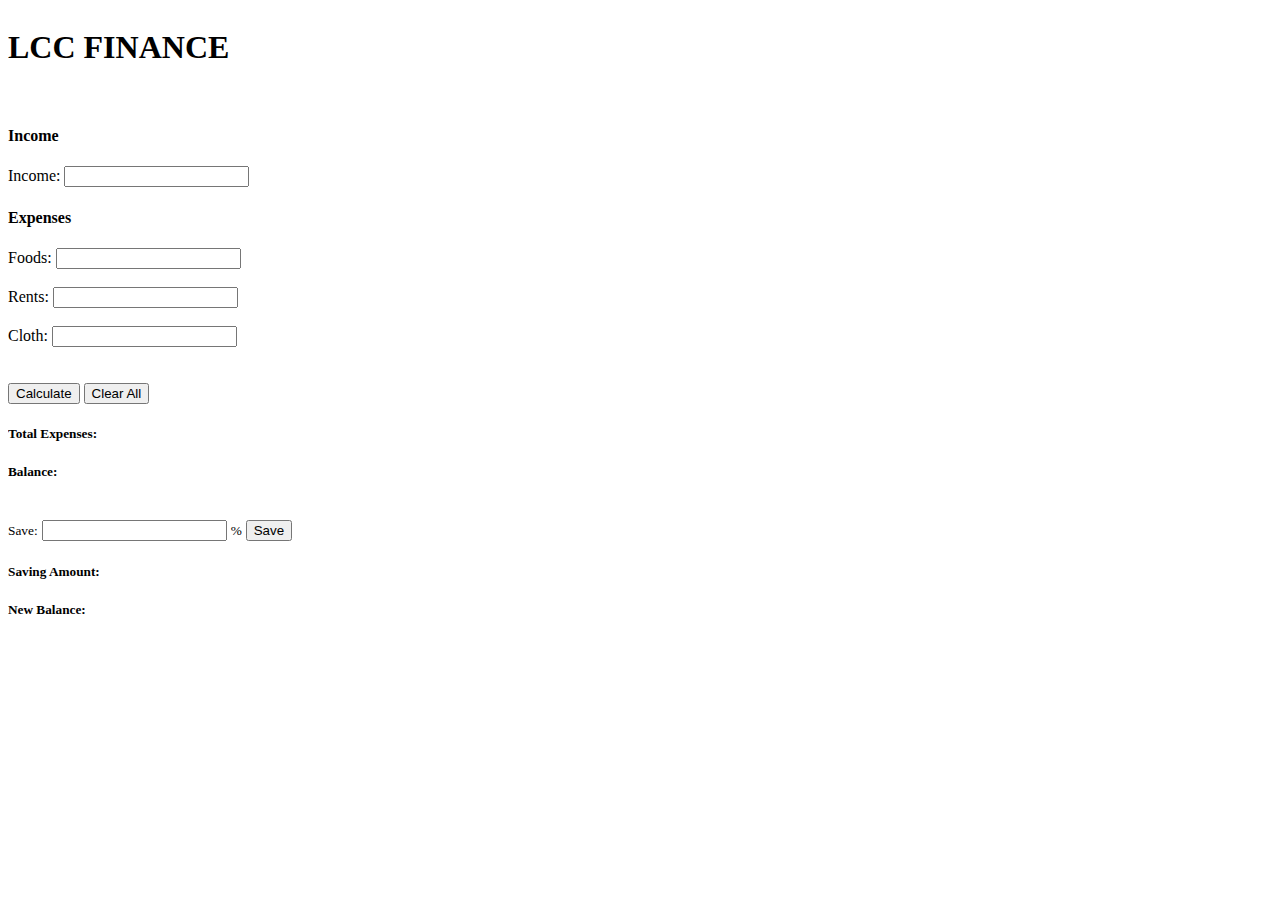
==== index.html @ 85072f81 "overflow x hidden" ====
<!DOCTYPE html>
<html lang="en">

<head>
    <meta charset="UTF-8">
    <meta http-equiv="X-UA-Compatible" content="IE=edge">
    <meta name="viewport" content="width=device-width, initial-scale=1.0">
    <title>LCC FINANCE</title>
    <!-- Bootstrap css  -->
    <link href="https://cdn.jsdelivr.net/npm/bootstrap@5.1.3/dist/css/bootstrap.min.css" rel="stylesheet"
        integrity="sha384-1BmE4kWBq78iYhFldvKuhfTAU6auU8tT94WrHftjDbrCEXSU1oBoqyl2QvZ6jIW3" crossorigin="anonymous">
    <!-- link css 
     -->
    <link rel="stylesheet" href="css/style.css">
</head>

<body>

    <main>
        <!-- -----------------------section starts-------------------------  -->
        <section class="container py-3">
            <h1 class="text-center py-4 text-dark">LCC <span class="text-info">FINANCE</span></h1>

            <!-- ------------------------Image div---------------------------->
            <div class="row g-5">
                <div class="col-12 col-lg-6">
                    <div class="d-flex h-100 ">
                        <img class="img-fluid" src="images/finance.jpg" alt="">
                    </div>
                </div>


                <!-- -------------------------Calculating---------------------->
                <div class="col-12 col-lg-6 bg-light container py-3">

                    <!-- Income and income field  -->
                    <h4 class="text-center">Income</h4>

                    <div class="d-flex align-items-center container">
                        <label for="">Income:</label>
                        <input type="text" class="form-control ms-2" id="income">
                    </div>


                    <!-- Expenses and the input fields -->
                    <h4 class="text-center py-4">Expenses</h4>

                    <div class="d-flex align-items-center container justify-content-center">
                        <label for="">Foods:</label>
                        <input type="text" class="form-control ms-2 " id="foodCost">
                    </div> <br>

                    <div class="d-flex align-items-center container justify-content-center">
                        <label for="">Rents:</label>
                        <input type="text" class="form-control ms-2" id="rentCost">
                    </div> <br>

                    <div class="d-flex align-items-center container justify-content-center">
                        <label for="">Cloth:</label>
                        <input type="text" class="form-control ms-2" id="clothCost">
                    </div> <br>

                    <!-- Calculate button and the hidden message-->

                    <p id="hiddenMessage1" class="text-center fw-bold text-danger" style="display: none;">Enter a
                        positive
                        number or complete all the fields</p> <br>

                    <div class="d-flex justify-content-center">
                        <button class="text-center btn btn-dark text-white px-3  " id="calculateBtn">Calculate</button>

                        <button class="text-center btn btn-danger text-white px-3 ms-2" id="clearBtn">Clear All</button>
                    </div>

                    <!-- Total Expenses and the hidden message  -->
                    <div class="py-2">
                        <h5 class="text-center">Total Expenses: <span id="totalExpenses"></span></h5>
                        <h5 class="text-center">Balance: <span id="balance"></span></h5>
                        <p id="hiddenMessage2" class="text-center fw-bold text-info" style="display: none;">Put Expenses
                            less than the income</p> <br>
                    </div>


                    <!-- Save input and button -->
                    <div class="d-flex align-items-center justify-content-evenly">

                        <small class="fw-bold">Save:</small>
                        <input type="text" class="ms-2 form-control text-center text-dark rounded font-size w-50"
                            id="saveInput">
                        <small class="fw-bold ms-2">%</small>
                        <button class="btn btn-success px-5 mx-3 " id="saveBtn">Save</button>
                    </div>

                    <!-- saving amount and remaining field with the hidden messages  -->
                    <h5 class="text-center pt-3 ">Saving Amount: <span id="savingAmount"></span></h5>
                    <h5 class="text-center">New Balance: <span id="remaining"></span></h5>
                    <p id="hiddenMessage3" class="text-center fw-bold text-danger" style="display: none;">Saving Amount
                        Cannot be greater than Current Balance</p>
                    <p id="hiddenMessage4" class="text-center fw-bold text-danger" style="display: none;">Enter a
                        positive value or fill the field</p><br>
                </div>
            </div>
        </section>

        <!-- -------------------------section-end---------------------------- -->
    </main>
</body>



<!-- bootstrap js  -->
<script src="https://cdn.jsdelivr.net/npm/bootstrap@5.1.3/dist/js/bootstrap.bundle.min.js"
    integrity="sha384-ka7Sk0Gln4gmtz2MlQnikT1wXgYsOg+OMhuP+IlRH9sENBO0LRn5q+8nbTov4+1p"
    crossorigin="anonymous"></script>

<!-- linking js  -->
<script src="js/script.js"></script>



</html>
---- css/style.css ----
*{
    overflow-x: hidden;
}
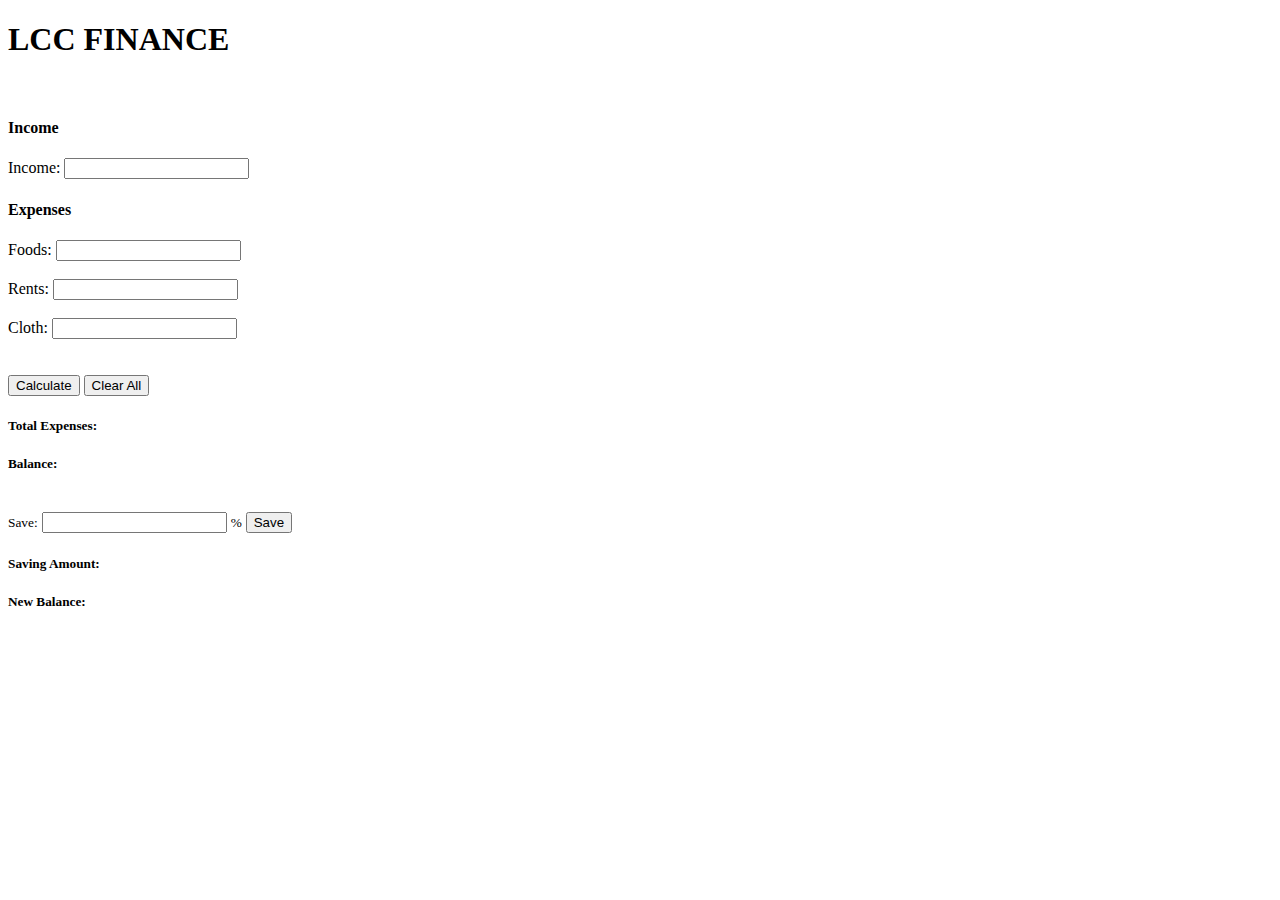
==== commit fd30d55f: "more validation added" ====
--- a/index.html
+++ b/index.html
@@ -18,7 +18,7 @@
 
     <main>
         <!-- -----------------------section starts-------------------------  -->
-        <section class="container py-3">
+        <section class="container py-3 overflow-hidden">
             <h1 class="text-center py-4 text-dark">LCC <span class="text-info">FINANCE</span></h1>
 
             <!-- ------------------------Image div---------------------------->
--- a/css/style.css
+++ b/css/style.css
@@ -1,5 +1,2 @@
-*{
-    overflow-x: hidden;
-}
 
 
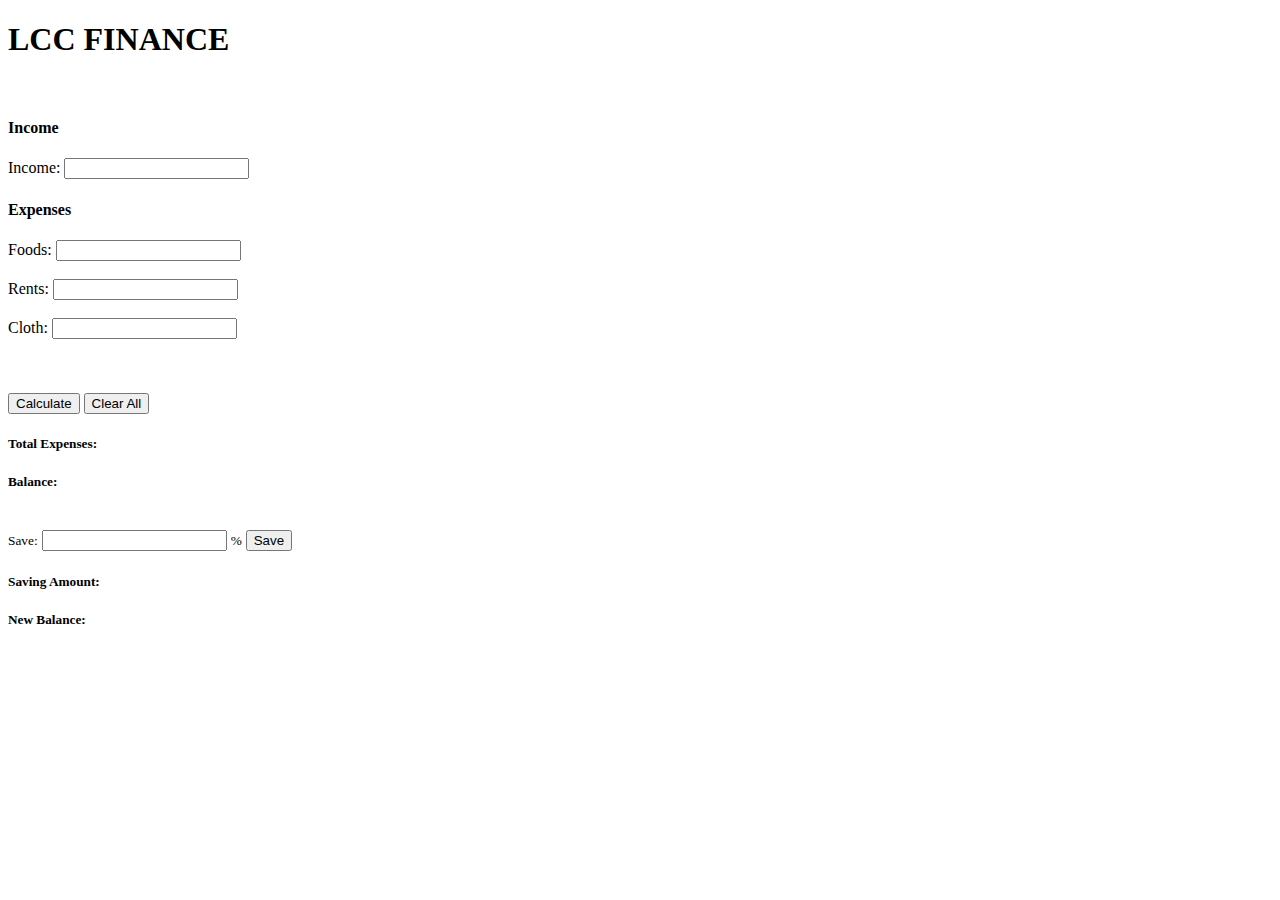
==== commit 0db2b57d: "more validation added" ====
--- a/index.html
+++ b/index.html
@@ -66,9 +66,10 @@
                         positive
                         number or complete all the fields</p> <br>
 
+                    <p id="hiddenMessage5" class="text-center fw-bold text-danger" style="display: none;">Enter Income To Calculate Balance</p> <br>
+
                     <div class="d-flex justify-content-center">
                         <button class="text-center btn btn-dark text-white px-3  " id="calculateBtn">Calculate</button>
-
                         <button class="text-center btn btn-danger text-white px-3 ms-2" id="clearBtn">Clear All</button>
                     </div>
 
@@ -76,8 +77,8 @@
                     <div class="py-2">
                         <h5 class="text-center">Total Expenses: <span id="totalExpenses"></span></h5>
                         <h5 class="text-center">Balance: <span id="balance"></span></h5>
-                        <p id="hiddenMessage2" class="text-center fw-bold text-info" style="display: none;">Put Expenses
-                            less than the income</p> <br>
+                        <p id="hiddenMessage2" class="text-center fw-bold text-danger" style="display: none;">Expenses
+                            should be less than income</p> <br>
                     </div>
 
 
@@ -95,7 +96,7 @@
                     <h5 class="text-center pt-3 ">Saving Amount: <span id="savingAmount"></span></h5>
                     <h5 class="text-center">New Balance: <span id="remaining"></span></h5>
                     <p id="hiddenMessage3" class="text-center fw-bold text-danger" style="display: none;">Saving Amount
-                        Cannot be greater than Current Balance</p>
+                        Cannot be greater than the Current Balance</p>
                     <p id="hiddenMessage4" class="text-center fw-bold text-danger" style="display: none;">Enter a
                         positive value or fill the field</p><br>
                 </div>
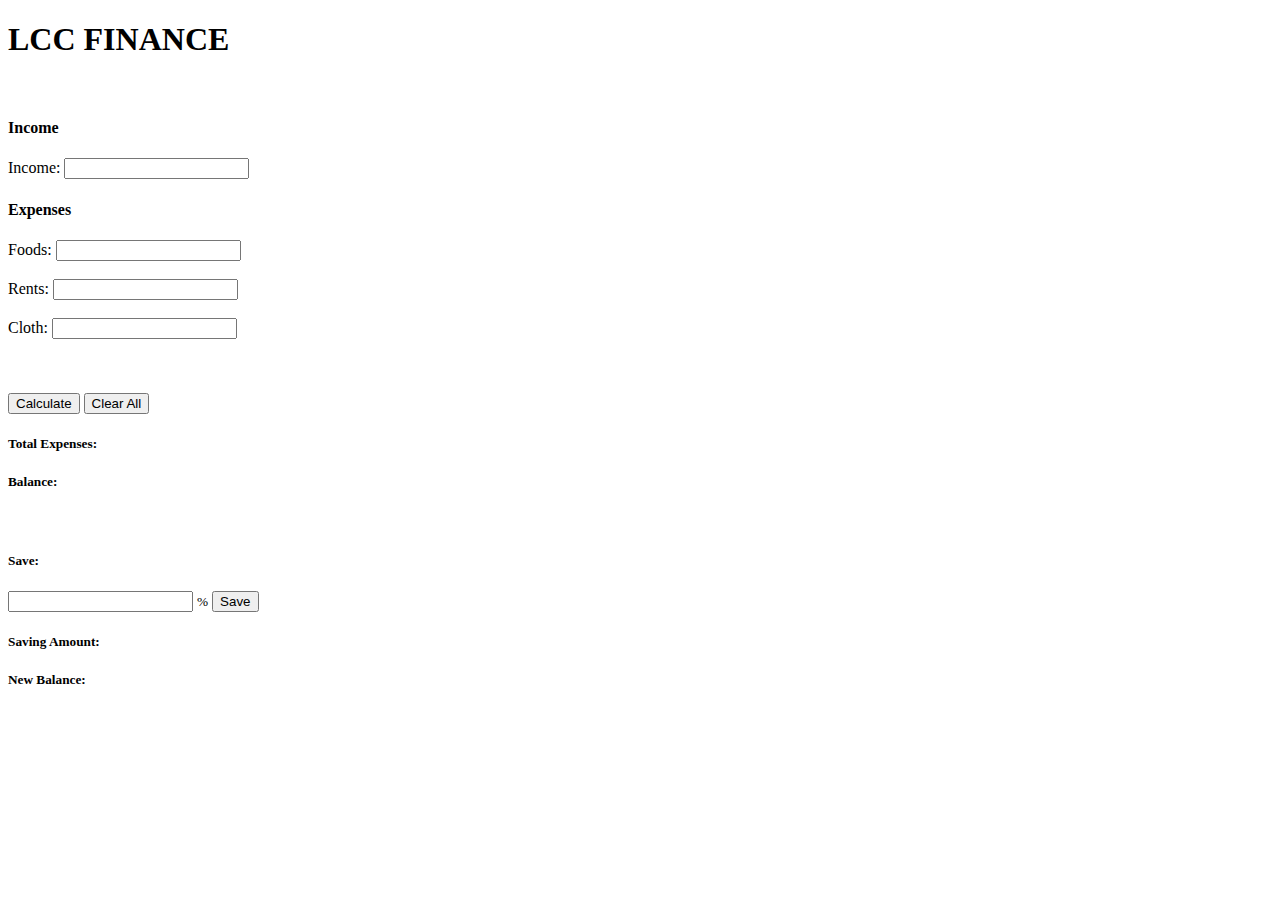
==== commit 99bf3faa: "letter bold" ====
--- a/index.html
+++ b/index.html
@@ -34,29 +34,29 @@
                 <div class="col-12 col-lg-6 bg-light container py-3">
 
                     <!-- Income and income field  -->
-                    <h4 class="text-center">Income</h4>
+                    <h4 class="text-center fw-bold">Income</h4>
 
                     <div class="d-flex align-items-center container">
-                        <label for="">Income:</label>
+                        <label class="fw-bold" for="">Income:</label>
                         <input type="text" class="form-control ms-2" id="income">
                     </div>
 
 
                     <!-- Expenses and the input fields -->
-                    <h4 class="text-center py-4">Expenses</h4>
+                    <h4 class="text-center fw-bold py-4">Expenses</h4>
 
                     <div class="d-flex align-items-center container justify-content-center">
-                        <label for="">Foods:</label>
+                        <label class="fw-bold" for="">Foods:</label>
                         <input type="text" class="form-control ms-2 " id="foodCost">
                     </div> <br>
 
                     <div class="d-flex align-items-center container justify-content-center">
-                        <label for="">Rents:</label>
+                        <label class="fw-bold" for="">Rents:</label>
                         <input type="text" class="form-control ms-2" id="rentCost">
                     </div> <br>
 
                     <div class="d-flex align-items-center container justify-content-center">
-                        <label for="">Cloth:</label>
+                        <label class="fw-bold" for="">Cloth:</label>
                         <input type="text" class="form-control ms-2" id="clothCost">
                     </div> <br>
 
@@ -66,7 +66,7 @@
                         positive
                         number or complete all the fields</p> <br>
 
-                    <p id="hiddenMessage5" class="text-center fw-bold text-danger" style="display: none;">Enter Income To Calculate Balance</p> <br>
+                    <p id="hiddenMessage5" class="text-center fw-bold text-success" style="display: none;">Enter Income To Calculate Balance or fill the field</p> <br>
 
                     <div class="d-flex justify-content-center">
                         <button class="text-center btn btn-dark text-white px-3  " id="calculateBtn">Calculate</button>
@@ -85,7 +85,7 @@
                     <!-- Save input and button -->
                     <div class="d-flex align-items-center justify-content-evenly">
 
-                        <small class="fw-bold">Save:</small>
+                        <h5 class="fw-bold">Save:</h5>
                         <input type="text" class="ms-2 form-control text-center text-dark rounded font-size w-50"
                             id="saveInput">
                         <small class="fw-bold ms-2">%</small>
@@ -93,8 +93,8 @@
                     </div>
 
                     <!-- saving amount and remaining field with the hidden messages  -->
-                    <h5 class="text-center pt-3 ">Saving Amount: <span id="savingAmount"></span></h5>
-                    <h5 class="text-center">New Balance: <span id="remaining"></span></h5>
+                    <h5 class="text-center pt-3 fw-bold">Saving Amount: <span id="savingAmount"></span></h5>
+                    <h5 class="text-center fw-bold">New Balance: <span id="remaining"></span></h5>
                     <p id="hiddenMessage3" class="text-center fw-bold text-danger" style="display: none;">Saving Amount
                         Cannot be greater than the Current Balance</p>
                     <p id="hiddenMessage4" class="text-center fw-bold text-danger" style="display: none;">Enter a
